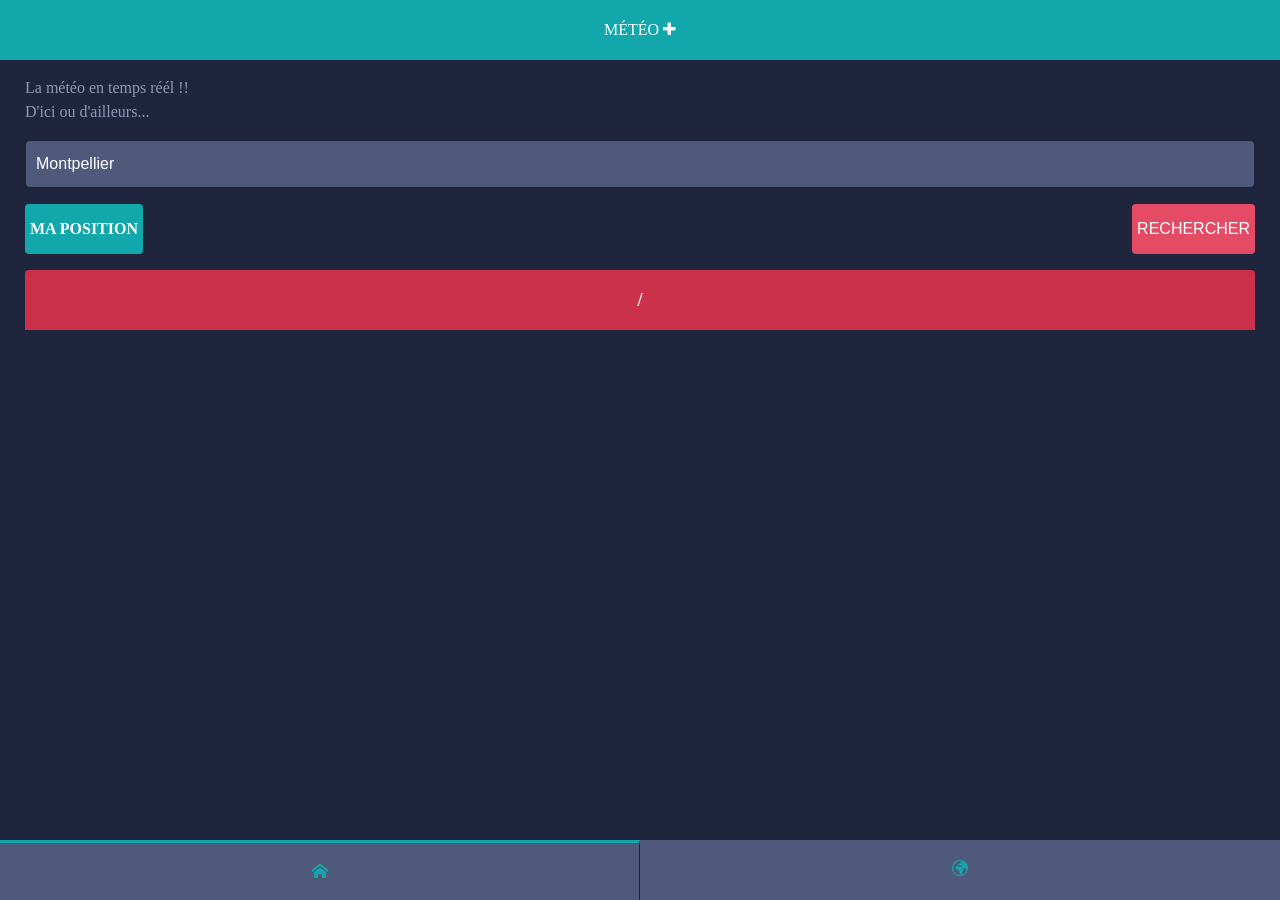
==== platforms/android/assets/www/index.html @ cb532deb "Added platforms Android and geolocalisation" ====
<!DOCTYPE html>
<html ng-app="app">

<head>
    <meta charset="utf-8" />
    <meta name="viewport" content="user-scalable=no, initial-scale=1, maximum-scale=1, minimum-scale=1, width=device-width, target-densitydpi=device-dpi" />
    <link rel="stylesheet" href="//maxcdn.bootstrapcdn.com/font-awesome/4.3.0/css/font-awesome.min.css">
    <link rel="stylesheet" type="text/css" href="css/style.css" />
    <title>Météo Plus</title>
</head>

<body>

    <header class="header">
        Météo <i class="fa fa-plus"></i>
    </header>

    <section class="view" ng-view>
    </section>

    <nav class="nav" ng-controller="NavCtrl">
        <a href="#home" ng-click="menu='home'" ng-class="{ active: menu=='home'}"><span class="icon-home"></span></a>
        <a href="#about" ng-click="menu='about'" ng-class="{ active: menu=='about'}"><span class="icon-earth"></span></a>
    </nav>

    <script src="js/jquery.js"></script>
    <script src="js/angular.js"></script>
    <script src="js/angular-route.min.js"></script>
    <script src="js/app.js"></script>

</body>

</html>
---- platforms/android/assets/www/css/style.css ----
/* line 5, ../../../../../../../var/lib/gems/2.1.0/gems/compass-core-1.0.3/stylesheets/compass/reset/_utilities.scss */
html, body, div, span, applet, object, iframe,
h1, h2, h3, h4, h5, h6, p, blockquote, pre,
a, abbr, acronym, address, big, cite, code,
del, dfn, em, img, ins, kbd, q, s, samp,
small, strike, strong, sub, sup, tt, var,
b, u, i, center,
dl, dt, dd, ol, ul, li,
fieldset, form, label, legend,
table, caption, tbody, tfoot, thead, tr, th, td,
article, aside, canvas, details, embed,
figure, figcaption, footer, header, hgroup,
menu, nav, output, ruby, section, summary,
time, mark, audio, video {
  margin: 0;
  padding: 0;
  border: 0;
  font: inherit;
  font-size: 100%;
  vertical-align: baseline;
}

/* line 22, ../../../../../../../var/lib/gems/2.1.0/gems/compass-core-1.0.3/stylesheets/compass/reset/_utilities.scss */
html {
  line-height: 1;
}

/* line 24, ../../../../../../../var/lib/gems/2.1.0/gems/compass-core-1.0.3/stylesheets/compass/reset/_utilities.scss */
ol, ul {
  list-style: none;
}

/* line 26, ../../../../../../../var/lib/gems/2.1.0/gems/compass-core-1.0.3/stylesheets/compass/reset/_utilities.scss */
table {
  border-collapse: collapse;
  border-spacing: 0;
}

/* line 28, ../../../../../../../var/lib/gems/2.1.0/gems/compass-core-1.0.3/stylesheets/compass/reset/_utilities.scss */
caption, th, td {
  text-align: left;
  font-weight: normal;
  vertical-align: middle;
}

/* line 30, ../../../../../../../var/lib/gems/2.1.0/gems/compass-core-1.0.3/stylesheets/compass/reset/_utilities.scss */
q, blockquote {
  quotes: none;
}
/* line 103, ../../../../../../../var/lib/gems/2.1.0/gems/compass-core-1.0.3/stylesheets/compass/reset/_utilities.scss */
q:before, q:after, blockquote:before, blockquote:after {
  content: "";
  content: none;
}

/* line 32, ../../../../../../../var/lib/gems/2.1.0/gems/compass-core-1.0.3/stylesheets/compass/reset/_utilities.scss */
a img {
  border: none;
}

/* line 116, ../../../../../../../var/lib/gems/2.1.0/gems/compass-core-1.0.3/stylesheets/compass/reset/_utilities.scss */
article, aside, details, figcaption, figure, footer, header, hgroup, main, menu, nav, section, summary {
  display: block;
}

/* line 6, style.scss */
* {
  -moz-box-sizing: border-box;
  -webkit-box-sizing: border-box;
  box-sizing: border-box;
}

/* line 10, style.scss */
body {
  color: #8f99b7;
  font-size: 16px;
  background-color: #1f253d;
}

/* line 16, style.scss */
i {
  display: inline-block;
}

/* line 20, style.scss */
p {
  margin: 1em 0px;
  overflow: hidden;
  *zoom: 1;
  line-height: 24px;
}

/* line 26, style.scss */
a {
  color: #11a7ab;
  font-weight: bold;
  text-decoration: none;
}

/* line 32, style.scss */
input.text {
  display: block;
  width: 100%;
  height: 48px;
  border: 1px solid #1f253d;
  background-color: #4f597b;
  color: #fff;
  font-size: 16px;
  padding-left: 10px;
  outline: none;
  -moz-border-radius: 4px;
  -webkit-border-radius: 4px;
  border-radius: 4px;
  -moz-background-clip: padding;
  -o-background-clip: padding-box;
  -webkit-background-clip: padding;
  background-clip: padding-box;
  -moz-transition-duration: 1s;
  -o-transition-duration: 1s;
  -webkit-transition-duration: 1s;
  transition-duration: 1s;
}
/* line 45, style.scss */
input.text:focus {
  border: 1px solid #11a7ab;
}

/* line 50, style.scss */
input.submit,
.btn {
  display: inline-block;
  padding: 0 5px;
  height: 50px;
  line-height: 50px;
  border: none;
  text-transform: uppercase;
  text-align: center;
  font-size: 16px;
  color: #fff;
  -moz-border-radius: 4px;
  -webkit-border-radius: 4px;
  border-radius: 4px;
  -moz-background-clip: padding;
  -o-background-clip: padding-box;
  -webkit-background-clip: padding;
  background-clip: padding-box;
  background-color: #e54b65;
  float: right;
  text-decoration: none;
}

/* line 68, style.scss */
.btn {
  background-color: #11a7ab;
  float: left;
}

/* line 73, style.scss */
.row-title {
  height: 60px;
  line-height: 60px;
  text-transform: uppercase;
  background-color: #cb314b;
  -moz-border-radius: 4px 4px 0 0;
  -webkit-border-radius: 4px;
  border-radius: 4px 4px 0 0;
  -moz-background-clip: padding;
  -o-background-clip: padding-box;
  -webkit-background-clip: padding;
  background-clip: padding-box;
  color: #fff;
  font-size: 18px;
  text-align: center;
  font-weight: bold;
}

/* line 86, style.scss */
.row {
  height: 60px;
  background-color: #394163;
  margin: 1px 0;
  color: #fff;
  font-size: 18px;
}
/* line 92, style.scss */
.row .temperature {
  text-align: right;
  padding-right: 20px;
  font-size: 22px;
  float: right;
  margin-left: 40px;
}
/* line 99, style.scss */
.row .date {
  float: right;
  color: #1f253d;
  text-transform: uppercase;
  font-weight: bold;
}
/* line 104, style.scss */
.row .date strong {
  color: #fff;
  margin-right: 5px;
}
/* line 109, style.scss */
.row span {
  float: left;
  padding-left: 20px;
  font-size: 35px;
  height: 60px;
  line-height: 60px;
  margin-right: 30px;
}
/* line 117, style.scss */
.row.row_active {
  height: 120px;
  background-color: #e54b65;
}
/* line 120, style.scss */
.row.row_active .date {
  color: #fff;
  float: left;
  line-height: 120px;
}
/* line 125, style.scss */
.row.row_active .temperature {
  font-size: 50px;
  float: left;
  line-height: 120px;
  margin-left: 15px;
}
/* line 132, style.scss */
.row.row_active span {
  float: right;
  font-size: 95px;
  height: 120px;
  line-height: 120px;
}

/* line 141, style.scss */
.loader {
  background: url("../images/loading.gif") center center no-repeat rgba(57, 66, 100, 0.6);
  z-index: 500;
}

/* line 147, style.scss */
.header {
  position: absolute;
  top: 0;
  left: 0;
  right: 0;
  height: 60px;
  line-height: 60px;
  color: #FFF;
  text-transform: uppercase;
  text-align: center;
  background-color: #11a7ab;
}

/* line 160, style.scss */
.view {
  position: absolute;
  top: 60px;
  bottom: 60px;
  left: 0;
  right: 0;
}

/* line 168, style.scss */
.nav {
  position: absolute;
  bottom: 0;
  left: 0;
  right: 0;
  height: 60px;
  line-height: 60px;
  text-align: center;
  background-color: #4f597b;
  overflow: hidden;
  *zoom: 1;
}
/* line 178, style.scss */
.nav a {
  display: block;
  width: 50%;
  height: 60px;
  line-height: 60px;
  float: left;
  -moz-transition-duration: 1s;
  -o-transition-duration: 1s;
  -webkit-transition-duration: 1s;
  transition-duration: 1s;
}
/* line 186, style.scss */
.nav a:first-child {
  border-right: 1px solid #1f253d;
}
/* line 189, style.scss */
.nav .active {
  border-top: 3px solid #11a7ab;
}
/* line 192, style.scss */
.nav i {
  margin-top: 15px;
}
/* line 195, style.scss */
.nav span {
  margin-top: 15px;
}

/* line 200, style.scss */
.panel, .loader {
  position: absolute;
  bottom: 0;
  left: 0;
  right: 0;
  top: 0;
  overflow-x: hidden;
  overflow-y: scroll;
  -webkit-overflow-scrolling: touch;
  -moz-transition-duration: 0.5s;
  -o-transition-duration: 0.5s;
  -webkit-transition-duration: 0.5s;
  transition-duration: 0.5s;
}

/* line 212, style.scss */
.panel-padding {
  padding: 0 25px;
}

/* line 216, style.scss */
.left {
  -moz-transform: translate3D(-100%, 0, 0);
  -ms-transform: translate3D(-100%, 0, 0);
  -webkit-transform: translate3D(-100%, 0, 0);
  transform: translate3D(-100%, 0, 0);
}

/* line 220, style.scss */
.center {
  -moz-transform: translate3D(0, 0, 0);
  -ms-transform: translate3D(0, 0, 0);
  -webkit-transform: translate3D(0, 0, 0);
  transform: translate3D(0, 0, 0);
}

/* line 224, style.scss */
.right {
  -moz-transform: translate3D(100%, 0, 0);
  -ms-transform: translate3D(100%, 0, 0);
  -webkit-transform: translate3D(100%, 0, 0);
  transform: translate3D(100%, 0, 0);
}

@font-face {
  font-family: 'icomoon';
  src: url("fonts/icomoon.eot?-6ervqg");
  src: url("fonts/icomoon.eot?#iefix-6ervqg") format("embedded-opentype"), url("fonts/icomoon.woff?-6ervqg") format("woff"), url("fonts/icomoon.ttf?-6ervqg") format("truetype"), url("fonts/icomoon.svg?-6ervqg#icomoon") format("svg");
  font-weight: normal;
  font-style: normal;
}
/* line 236, style.scss */
[class^="icon-"],
[class*=" icon-"] {
  font-family: 'icomoon';
  speak: none;
  font-style: normal;
  font-weight: normal;
  font-variant: normal;
  text-transform: none;
  line-height: 1;
  -webkit-font-smoothing: antialiased;
  -moz-osx-font-smoothing: grayscale;
}

/* line 249, style.scss */
.icon-home:before {
  content: "\e60a";
}

/* line 253, style.scss */
.icon-earth:before {
  content: "\e60b";
}

/* line 257, style.scss */
.icon-spinner:before {
  content: "\e60c";
}

/* line 261, style.scss */
.icon-arrow-left:before {
  content: "\e60d";
}

/* line 265, style.scss */
.icon-sun:before,
.icon-clear:before {
  content: "\e60e";
}

/* line 270, style.scss */
.icon-cloudy:before {
  content: "\e60f";
}

/* line 274, style.scss */
.icon-rain:before {
  content: "\e610";
}

/* line 278, style.scss */
.icon-clouds:before {
  content: "\e611";
}

/* line 282, style.scss */
.icon-snow:before {
  content: "\e612";
}

/* line 286, style.scss */
.icon-weather:before {
  content: "\e613";
}

/* line 290, style.scss */
.icon-storm:before {
  content: "\e614";
}

/* line 294, style.scss */
.icon-snowy2:before {
  content: "\e615";
}

/* line 298, style.scss */
.icon-envelope:before {
  content: "\e616";
}
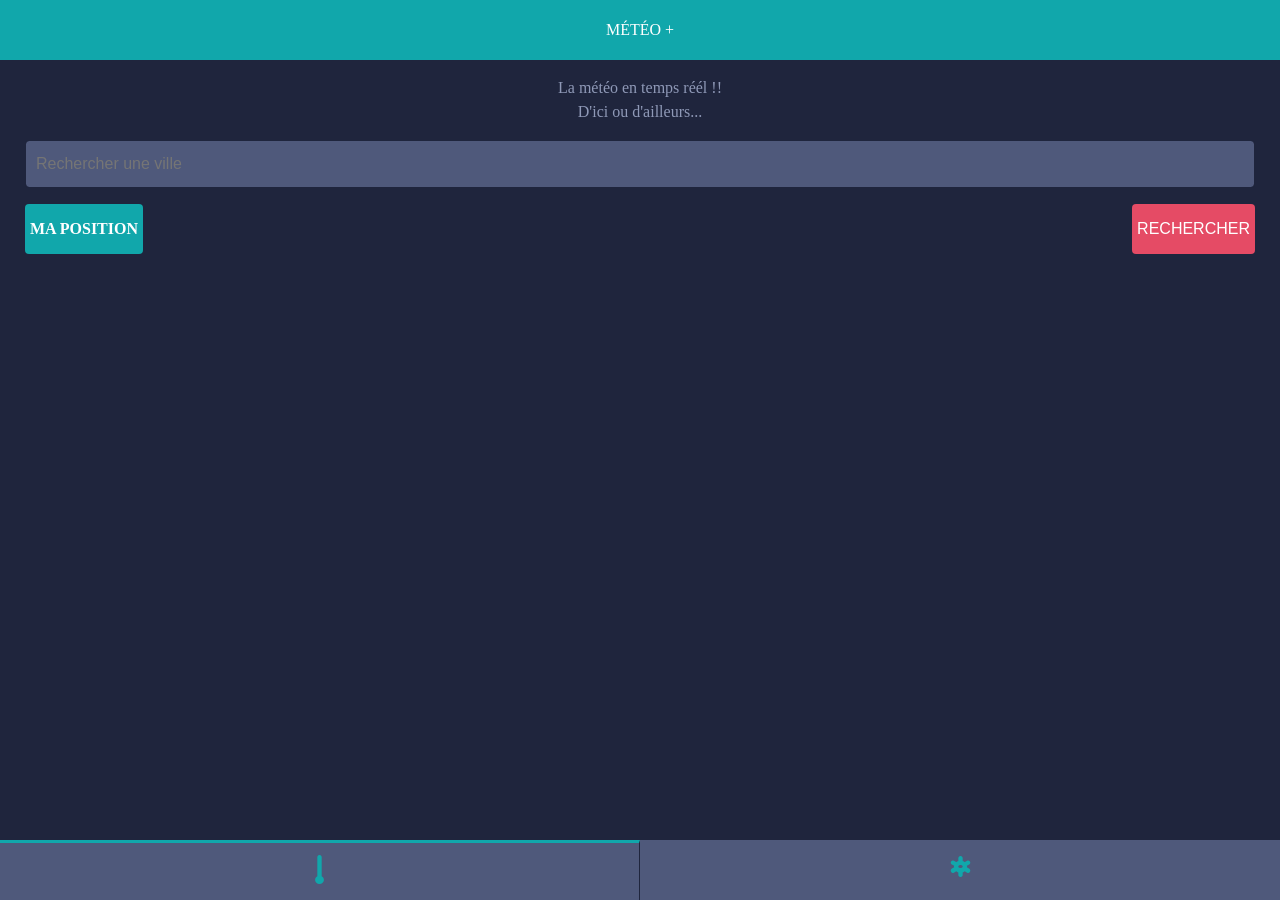
==== commit ece3160d: "Changed the style and bugs fix" ====
--- a/platforms/android/assets/www/index.html
+++ b/platforms/android/assets/www/index.html
@@ -4,7 +4,6 @@
 <head>
     <meta charset="utf-8" />
     <meta name="viewport" content="user-scalable=no, initial-scale=1, maximum-scale=1, minimum-scale=1, width=device-width, target-densitydpi=device-dpi" />
-    <link rel="stylesheet" href="//maxcdn.bootstrapcdn.com/font-awesome/4.3.0/css/font-awesome.min.css">
     <link rel="stylesheet" type="text/css" href="css/style.css" />
     <title>Météo Plus</title>
 </head>
@@ -12,7 +11,7 @@
 <body>
 
     <header class="header">
-        Météo <i class="fa fa-plus"></i>
+        Météo <strong>+</strong></i>
     </header>
 
     <section class="view" ng-view>
--- a/platforms/android/assets/www/css/style.css
+++ b/platforms/android/assets/www/css/style.css
@@ -1,4 +1,4 @@
-/* line 5, ../../../../../../../var/lib/gems/2.1.0/gems/compass-core-1.0.3/stylesheets/compass/reset/_utilities.scss */
+/* line 5, ../../../Ruby22/lib/ruby/gems/2.2.0/gems/compass-core-1.0.3/stylesheets/compass/reset/_utilities.scss */
 html, body, div, span, applet, object, iframe,
 h1, h2, h3, h4, h5, h6, p, blockquote, pre,
 a, abbr, acronym, address, big, cite, code,
@@ -20,45 +20,45 @@
   vertical-align: baseline;
 }
 
-/* line 22, ../../../../../../../var/lib/gems/2.1.0/gems/compass-core-1.0.3/stylesheets/compass/reset/_utilities.scss */
+/* line 22, ../../../Ruby22/lib/ruby/gems/2.2.0/gems/compass-core-1.0.3/stylesheets/compass/reset/_utilities.scss */
 html {
   line-height: 1;
 }
 
-/* line 24, ../../../../../../../var/lib/gems/2.1.0/gems/compass-core-1.0.3/stylesheets/compass/reset/_utilities.scss */
+/* line 24, ../../../Ruby22/lib/ruby/gems/2.2.0/gems/compass-core-1.0.3/stylesheets/compass/reset/_utilities.scss */
 ol, ul {
   list-style: none;
 }
 
-/* line 26, ../../../../../../../var/lib/gems/2.1.0/gems/compass-core-1.0.3/stylesheets/compass/reset/_utilities.scss */
+/* line 26, ../../../Ruby22/lib/ruby/gems/2.2.0/gems/compass-core-1.0.3/stylesheets/compass/reset/_utilities.scss */
 table {
   border-collapse: collapse;
   border-spacing: 0;
 }
 
-/* line 28, ../../../../../../../var/lib/gems/2.1.0/gems/compass-core-1.0.3/stylesheets/compass/reset/_utilities.scss */
+/* line 28, ../../../Ruby22/lib/ruby/gems/2.2.0/gems/compass-core-1.0.3/stylesheets/compass/reset/_utilities.scss */
 caption, th, td {
   text-align: left;
   font-weight: normal;
   vertical-align: middle;
 }
 
-/* line 30, ../../../../../../../var/lib/gems/2.1.0/gems/compass-core-1.0.3/stylesheets/compass/reset/_utilities.scss */
+/* line 30, ../../../Ruby22/lib/ruby/gems/2.2.0/gems/compass-core-1.0.3/stylesheets/compass/reset/_utilities.scss */
 q, blockquote {
   quotes: none;
 }
-/* line 103, ../../../../../../../var/lib/gems/2.1.0/gems/compass-core-1.0.3/stylesheets/compass/reset/_utilities.scss */
+/* line 103, ../../../Ruby22/lib/ruby/gems/2.2.0/gems/compass-core-1.0.3/stylesheets/compass/reset/_utilities.scss */
 q:before, q:after, blockquote:before, blockquote:after {
   content: "";
   content: none;
 }
 
-/* line 32, ../../../../../../../var/lib/gems/2.1.0/gems/compass-core-1.0.3/stylesheets/compass/reset/_utilities.scss */
+/* line 32, ../../../Ruby22/lib/ruby/gems/2.2.0/gems/compass-core-1.0.3/stylesheets/compass/reset/_utilities.scss */
 a img {
   border: none;
 }
 
-/* line 116, ../../../../../../../var/lib/gems/2.1.0/gems/compass-core-1.0.3/stylesheets/compass/reset/_utilities.scss */
+/* line 116, ../../../Ruby22/lib/ruby/gems/2.2.0/gems/compass-core-1.0.3/stylesheets/compass/reset/_utilities.scss */
 article, aside, details, figcaption, figure, footer, header, hgroup, main, menu, nav, section, summary {
   display: block;
 }
@@ -98,6 +98,11 @@
 }
 
 /* line 32, style.scss */
+td {
+  padding: 5px;
+}
+
+/* line 36, style.scss */
 input.text {
   display: block;
   width: 100%;
@@ -120,12 +125,12 @@
   -webkit-transition-duration: 1s;
   transition-duration: 1s;
 }
-/* line 45, style.scss */
+/* line 49, style.scss */
 input.text:focus {
   border: 1px solid #11a7ab;
 }
 
-/* line 50, style.scss */
+/* line 54, style.scss */
 input.submit,
 .btn {
   display: inline-block;
@@ -149,13 +154,13 @@
   text-decoration: none;
 }
 
-/* line 68, style.scss */
+/* line 72, style.scss */
 .btn {
   background-color: #11a7ab;
   float: left;
 }
 
-/* line 73, style.scss */
+/* line 77, style.scss */
 .row-title {
   height: 60px;
   line-height: 60px;
@@ -174,15 +179,16 @@
   font-weight: bold;
 }
 
-/* line 86, style.scss */
+/* line 90, style.scss */
 .row {
   height: 60px;
+  line-height: 60px;
   background-color: #394163;
   margin: 1px 0;
   color: #fff;
   font-size: 18px;
 }
-/* line 92, style.scss */
+/* line 97, style.scss */
 .row .temperature {
   text-align: right;
   padding-right: 20px;
@@ -190,19 +196,19 @@
   float: right;
   margin-left: 40px;
 }
-/* line 99, style.scss */
+/* line 104, style.scss */
 .row .date {
   float: right;
   color: #1f253d;
   text-transform: uppercase;
   font-weight: bold;
 }
-/* line 104, style.scss */
+/* line 109, style.scss */
 .row .date strong {
   color: #fff;
   margin-right: 5px;
 }
-/* line 109, style.scss */
+/* line 114, style.scss */
 .row span {
   float: left;
   padding-left: 20px;
@@ -211,39 +217,67 @@
   line-height: 60px;
   margin-right: 30px;
 }
-/* line 117, style.scss */
+/* line 122, style.scss */
 .row.row_active {
   height: 120px;
   background-color: #e54b65;
 }
-/* line 120, style.scss */
+/* line 125, style.scss */
 .row.row_active .date {
   color: #fff;
   float: left;
   line-height: 120px;
 }
-/* line 125, style.scss */
+/* line 130, style.scss */
 .row.row_active .temperature {
   font-size: 50px;
   float: left;
   line-height: 120px;
   margin-left: 15px;
 }
-/* line 132, style.scss */
+/* line 136, style.scss */
 .row.row_active span {
   float: right;
   font-size: 95px;
   height: 120px;
   line-height: 120px;
 }
-
-/* line 141, style.scss */
+/* line 142, style.scss */
+.row.row_active .info_plus_visible {
+  visibility: visible;
+  margin-left: 50px;
+  vertical-align: middle;
+  float: left;
+}
+
+/* line 152, style.scss */
+.info_plus_visible {
+  visibility: hidden;
+}
+
+/* line 156, style.scss */
+.back {
+  display: block;
+  position: absolute;
+  top: -60px;
+  left: 0;
+  color: #fff;
+  z-index: 10;
+  width: 60px;
+  height: 60px;
+  line-height: 60px;
+  font-size: 35px;
+  margin-left: 6px;
+  cursor: pointer;
+}
+
+/* line 168, style.scss */
 .loader {
   background: url("../images/loading.gif") center center no-repeat rgba(57, 66, 100, 0.6);
   z-index: 500;
 }
 
-/* line 147, style.scss */
+/* line 174, style.scss */
 .header {
   position: absolute;
   top: 0;
@@ -257,7 +291,7 @@
   background-color: #11a7ab;
 }
 
-/* line 160, style.scss */
+/* line 187, style.scss */
 .view {
   position: absolute;
   top: 60px;
@@ -266,7 +300,7 @@
   right: 0;
 }
 
-/* line 168, style.scss */
+/* line 195, style.scss */
 .nav {
   position: absolute;
   bottom: 0;
@@ -279,7 +313,7 @@
   overflow: hidden;
   *zoom: 1;
 }
-/* line 178, style.scss */
+/* line 205, style.scss */
 .nav a {
   display: block;
   width: 50%;
@@ -291,24 +325,24 @@
   -webkit-transition-duration: 1s;
   transition-duration: 1s;
 }
-/* line 186, style.scss */
+/* line 213, style.scss */
 .nav a:first-child {
   border-right: 1px solid #1f253d;
 }
-/* line 189, style.scss */
+/* line 216, style.scss */
 .nav .active {
   border-top: 3px solid #11a7ab;
 }
-/* line 192, style.scss */
+/* line 219, style.scss */
 .nav i {
   margin-top: 15px;
 }
-/* line 195, style.scss */
+/* line 222, style.scss */
 .nav span {
   margin-top: 15px;
 }
 
-/* line 200, style.scss */
+/* line 227, style.scss */
 .panel, .loader {
   position: absolute;
   bottom: 0;
@@ -324,12 +358,12 @@
   transition-duration: 0.5s;
 }
 
-/* line 212, style.scss */
+/* line 239, style.scss */
 .panel-padding {
   padding: 0 25px;
 }
 
-/* line 216, style.scss */
+/* line 243, style.scss */
 .left {
   -moz-transform: translate3D(-100%, 0, 0);
   -ms-transform: translate3D(-100%, 0, 0);
@@ -337,7 +371,7 @@
   transform: translate3D(-100%, 0, 0);
 }
 
-/* line 220, style.scss */
+/* line 247, style.scss */
 .center {
   -moz-transform: translate3D(0, 0, 0);
   -ms-transform: translate3D(0, 0, 0);
@@ -345,7 +379,7 @@
   transform: translate3D(0, 0, 0);
 }
 
-/* line 224, style.scss */
+/* line 251, style.scss */
 .right {
   -moz-transform: translate3D(100%, 0, 0);
   -ms-transform: translate3D(100%, 0, 0);
@@ -354,16 +388,16 @@
 }
 
 @font-face {
-  font-family: 'icomoon';
-  src: url("fonts/icomoon.eot?-6ervqg");
-  src: url("fonts/icomoon.eot?#iefix-6ervqg") format("embedded-opentype"), url("fonts/icomoon.woff?-6ervqg") format("woff"), url("fonts/icomoon.ttf?-6ervqg") format("truetype"), url("fonts/icomoon.svg?-6ervqg#icomoon") format("svg");
+  font-family: 'MeteoconsRegular';
+  src: url("fonts/meteocons-webfont.eot");
+  src: url("fonts/meteocons-webfont.eot?#iefix") format("embedded-opentype"), url("fonts/meteocons-webfont.woff") format("woff"), url("fonts/meteocons-webfont.ttf") format("truetype"), url("fonts/meteocons-webfont.svg#MeteoconsRegular") format("svg");
   font-weight: normal;
   font-style: normal;
 }
-/* line 236, style.scss */
+/* line 266, style.scss */
 [class^="icon-"],
 [class*=" icon-"] {
-  font-family: 'icomoon';
+  font-family: 'MeteoconsRegular';
   speak: none;
   font-style: normal;
   font-weight: normal;
@@ -374,68 +408,67 @@
   -moz-osx-font-smoothing: grayscale;
 }
 
-/* line 249, style.scss */
+/* line 279, style.scss */
 .icon-home:before {
-  content: "\e60a";
-}
-
-/* line 253, style.scss */
+  content: "'";
+  font-size: 35px;
+  vertical-align: middle;
+}
+
+/* line 285, style.scss */
 .icon-earth:before {
-  content: "\e60b";
-}
-
-/* line 257, style.scss */
-.icon-spinner:before {
-  content: "\e60c";
-}
-
-/* line 261, style.scss */
+  content: "G";
+  font-size: 35px;
+  vertical-align: middle;
+}
+
+/* line 291, style.scss */
 .icon-arrow-left:before {
   content: "\e60d";
 }
 
-/* line 265, style.scss */
+/* line 295, style.scss */
 .icon-sun:before,
 .icon-clear:before {
-  content: "\e60e";
-}
-
-/* line 270, style.scss */
+  content: "B";
+}
+
+/* line 300, style.scss */
 .icon-cloudy:before {
-  content: "\e60f";
-}
-
-/* line 274, style.scss */
+  content: "L";
+}
+
+/* line 304, style.scss */
 .icon-rain:before {
-  content: "\e610";
-}
-
-/* line 278, style.scss */
+  content: "R";
+}
+
+/* line 308, style.scss */
 .icon-clouds:before {
-  content: "\e611";
-}
-
-/* line 282, style.scss */
+  content: "N";
+}
+
+/* line 312, style.scss */
 .icon-snow:before {
-  content: "\e612";
-}
-
-/* line 286, style.scss */
+  content: "X";
+}
+
+/* line 316, style.scss */
 .icon-weather:before {
-  content: "\e613";
-}
-
-/* line 290, style.scss */
+  content: "H";
+}
+
+/* line 320, style.scss */
 .icon-storm:before {
-  content: "\e614";
-}
-
-/* line 294, style.scss */
+  content: "F";
+}
+
+/* line 324, style.scss */
 .icon-snowy2:before {
-  content: "\e615";
-}
-
-/* line 298, style.scss */
+  content: "W";
+}
+
+/* line 328, style.scss */
 .icon-envelope:before {
   content: "\e616";
 }
